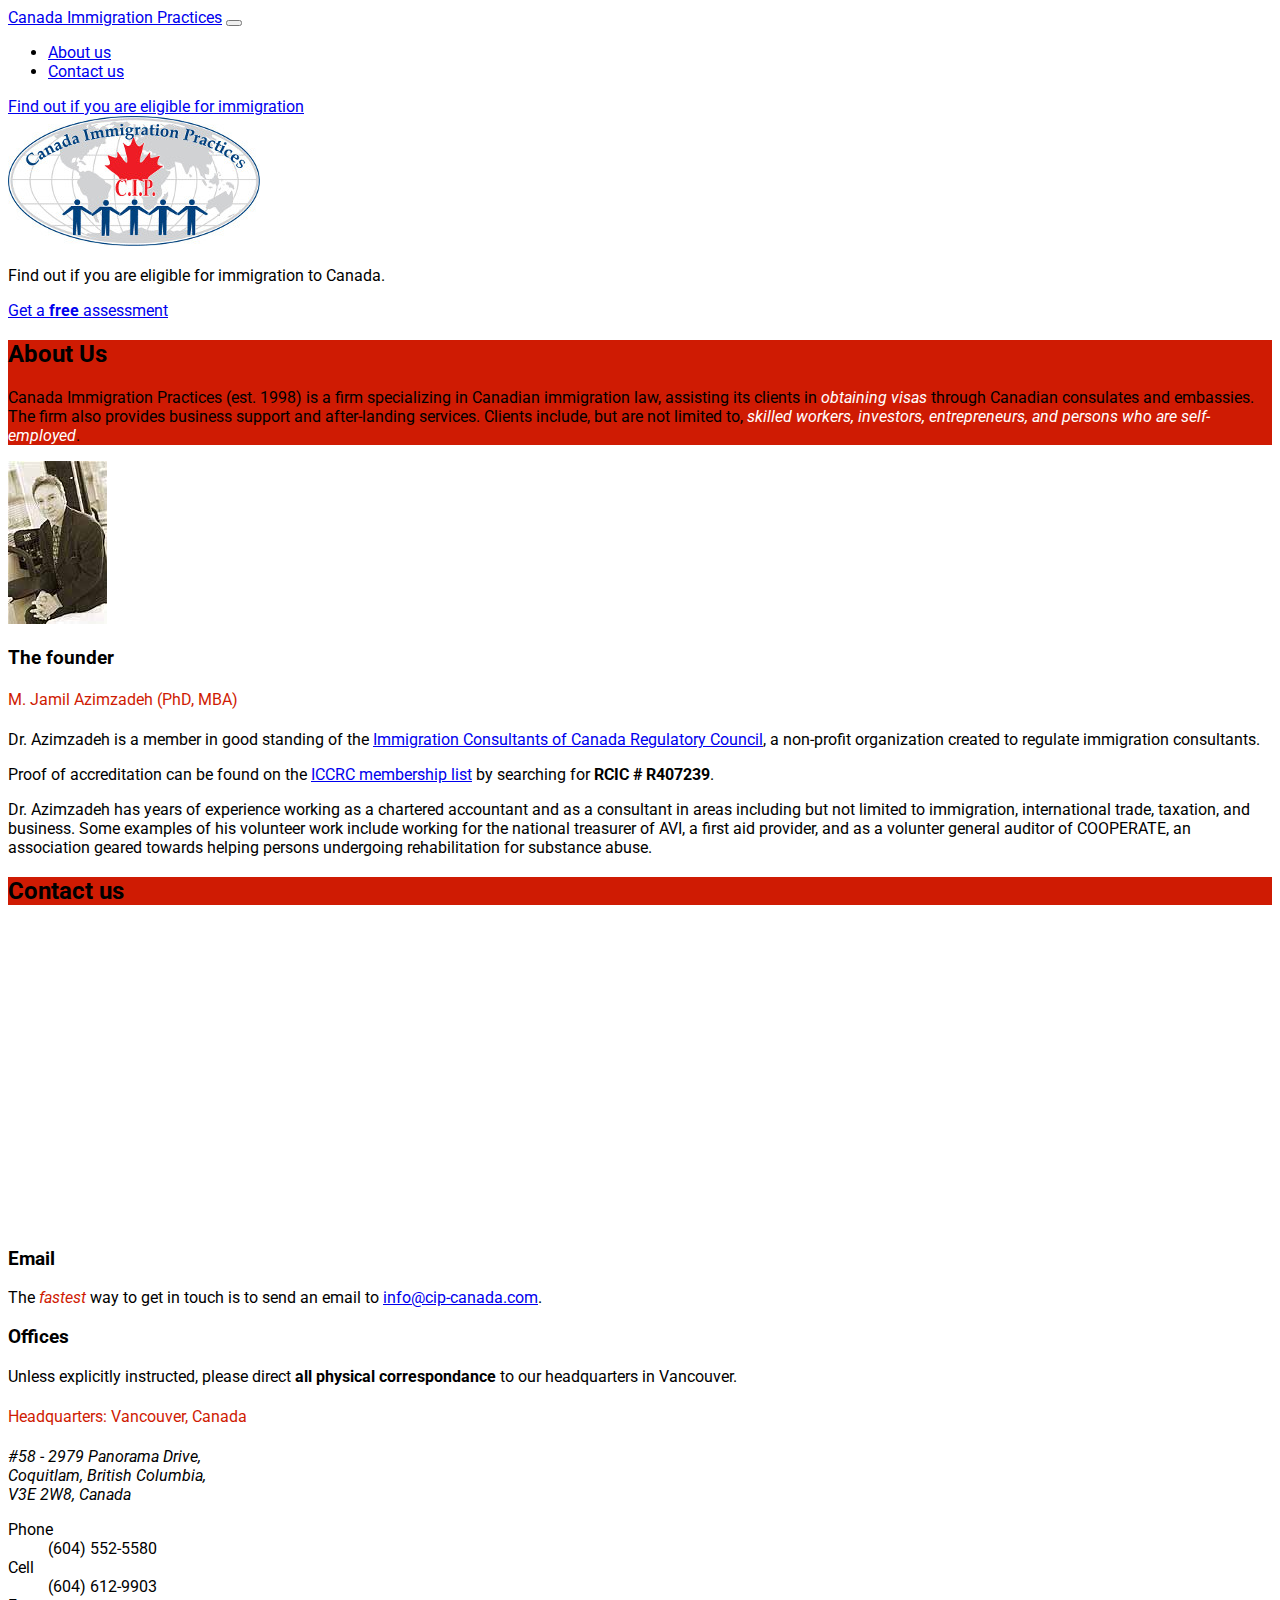
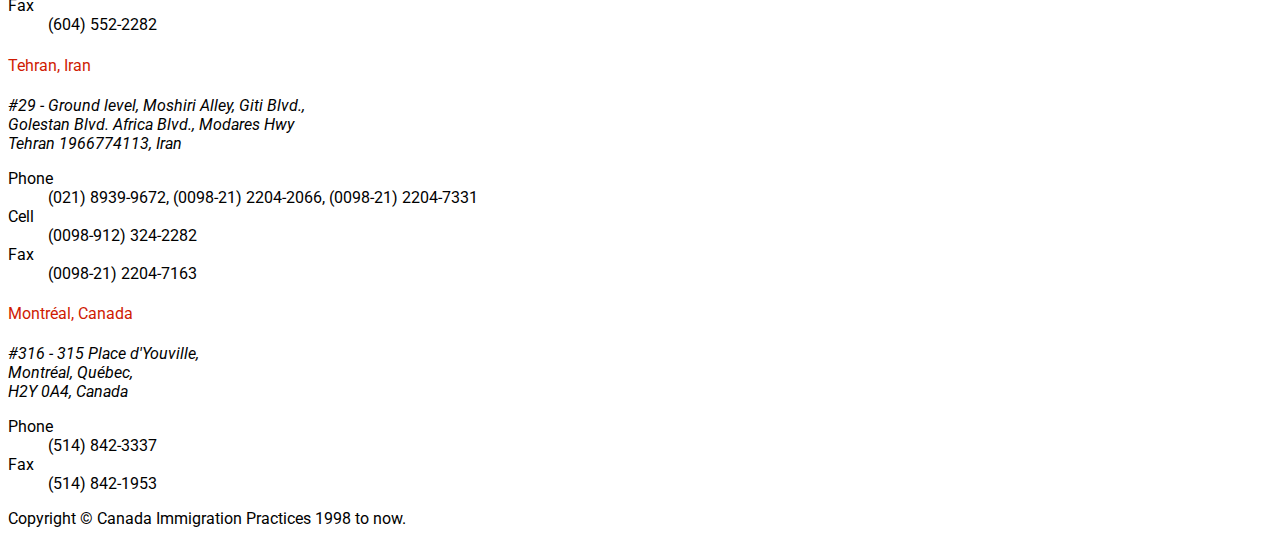
==== index.html @ c49b08fb "Update index.html" ====
<!doctype html>
<html lang="en">
<head>
	<meta charset="utf-8">
	<meta name="viewport" content="width=device-width, initial-scale=1, shrink-to-fit=no">
	<link href="https://fonts.googleapis.com/css?family=Roboto" rel="stylesheet">
	<link rel="stylesheet" href="https://stackpath.bootstrapcdn.com/bootstrap/4.1.3/css/bootstrap.min.css" integrity="sha384-MCw98/SFnGE8fJT3GXwEOngsV7Zt27NXFoaoApmYm81iuXoPkFOJwJ8ERdknLPMO" crossorigin="anonymous">
	<title>Canada Immigration Practices</title>
	<style>
		body { font-family: 'Roboto', sans-serif; }
		.bg-red { background: #cf1b03; }
		h4, em { color: #cf1b03; }
		.bg-red em { color: white; }
		h4 { font-weight: normal; }
		address { font-style: italic; }
		iframe { width: 100%; border: 0; }
	</style>
</head>
<body onload="load()">
	<nav class="navbar navbar-expand-md navbar-light bg-white border-bottom shadow-sm">
		<a class="navbar-brand" href="/">Canada Immigration Practices</a>
		<button class="navbar-toggler" type="button" data-toggle="collapse" data-target="#navbarCollapse" aria-controls="navbarCollapse" aria-expanded="false" aria-label="Toggle navigation">
			<span class="navbar-toggler-icon"></span>
		</button>
		<div class="collapse navbar-collapse" id="navbarCollapse">
			<ul class="navbar-nav mr-auto">
				<li class="nav-item">
					<a class="nav-link" href="#about">About us</a>
				</li>
				<li class="nav-item">
					<a class="nav-link" href="#contact">Contact us</a>
				</li>
			</ul>
			<!-- <a class="btn btn-primary" href="https://goo.gl/forms/NvphOpKER3o0gyQH2" target="_blank">Find out if you are eligible for immigration</a> //-->
			<a class="btn btn-primary" href="http://54.201.243.154/cip-canada.com/old/index.php?p=evaluation-form&nonav=1" target="_blank">Find out if you are eligible for immigration</a>
		</div>
	</nav>

	<div class="p-5 container-fluid text-center">
		<img class="mb-3" src="img/logo_small.jpg" alt="Canada Immigration Practices">
		<p class="lead font-weight-normal">Find out if you are eligible for immigration to Canada.</p>
		<!-- <a class="btn btn-primary" href="https://goo.gl/forms/NvphOpKER3o0gyQH2" target="_blank">Get a <strong>free</strong> assessment</a> //-->
		<a class="btn btn-primary" href="http://54.201.243.154/cip-canada.com/old/index.php?p=evaluation-form&nonav=1" target="_blank">Get a <strong>free</strong> assessment</a>
	</div>
	<div id="about" class="p-5 container-fluid text-center text-white border-bottom shadow-sm bg-red">
		<div class="container">
			<h2>About Us</h2>
			<p>
				Canada Immigration Practices (est. 1998) is a firm specializing in Canadian immigration law, assisting its clients in <em>obtaining visas</em> through Canadian consulates and embassies.
				The firm also provides business support and after-landing services.
				Clients include, but are not limited to, <em>skilled workers, investors, entrepreneurs, and persons who are self-employed</em>.
			</p>
		</div>
	</div>
	<div class="p-5 container-fluid">
		<div classs="container">
			<div class="media">
				<img class="mr-3 mb-3 rounded" src="img/azimzadeh.jpg" alt="M. Jamil Azimzadeh">
				<div class="media-body">
					<h3 class="mt-0">The founder</h3>
					<h4>M. Jamil Azimzadeh <span class="small">(PhD, MBA)</span></h4>
					<p>
						Dr. Azimzadeh is a member in good standing of the <a href="http://www.iccrc-crcic.ca" target="_blank">Immigration Consultants of Canada Regulatory Council</a>, a non-profit organization created to regulate immigration consultants.
					</p>
				</div>
			</div>
			<p class="alert alert-primary">
				Proof of accreditation can be found on the <a href="http://secure.iccrc-crcic.ca/search" target="_blank">ICCRC membership list</a> by searching for <strong>RCIC # R407239</strong>.
			</p>
			<p>
				Dr. Azimzadeh has years of experience working as a chartered accountant and as a consultant in areas including but not limited to immigration, international trade, taxation, and business.
				Some examples of his volunteer work include working for the national treasurer of AVI, a first aid provider, and as a volunter general auditor of COOPERATE, an association geared towards helping persons undergoing rehabilitation for substance abuse.
			</p>
		</div>
	</div>
	<div id="contact" class="p-5 container-fluid text-white bg-red">
		<div class="container">
			<h2>Contact us</h2>
		</div>
	</div>
	<iframe height="300" src="https://maps.google.com/maps?f=q&amp;source=s_q&amp;hl=en&amp;q=2979%2BPanorama%2BDrive%2BCoquitlam%2BBC(Canada+Immigration+Practices)&amp;ie=UTF8&amp;z=12&amp;t=m&amp;iwloc=near&amp;output=embed"></iframe>
	<div class="p-5 container-fluid">
		<div class="container">
			<h3>Email</h3>
			<p>The <em>fastest</em> way to get in touch is to send an email to <a href="mailto:info@cip-canada.com">info@cip-canada.com</a>.</p>
			<h3>Offices</h3>
			<p class="alert alert-secondary">Unless explicitly instructed, please direct <strong>all physical correspondance</strong> to our headquarters in Vancouver.</p>
			<div class="row">
				<div class="col-sm-4">
					<h4>Headquarters: Vancouver, Canada</h4>
					<address>
						#58 - 2979 Panorama Drive,<br>
						Coquitlam, British Columbia,<br>
						V3E 2W8, Canada
					</address>
					<dl class="row">
						<dt class="m-0 col-sm-2">Phone</dt>
						<dd class="m-0 col-sm-10">(604) 552-5580</dd>
						<dt class="m-0 col-sm-2">Cell</dt>
						<dd class="m-0 col-sm-10">(604) 612-9903</dd>
						<dt class="m-0 col-sm-2">Fax</dt>
						<dd class="m-0 col-sm-10">(604) 552-2282</dd>
					</dl>
				</div>
				<div class="col-sm-4">
					<h4>Tehran, Iran</h4>
					<address>
						#29 - Ground level, Moshiri Alley, Giti Blvd.,<br>
						Golestan Blvd. Africa Blvd., Modares Hwy<br>
						Tehran 1966774113, Iran
					</address>
					<dl class="row">
						<dt class="m-0 col-sm-2">Phone</dt>
						<dd class="m-0 col-sm-10">(021) 8939-9672, (0098-21) 2204-2066, (0098-21) 2204-7331</dd>
						<dt class="m-0 col-sm-2">Cell</dt>
						<dd class="m-0 col-sm-10">(0098-912) 324-2282</dd>
						<dt class="m-0 col-sm-2">Fax</dt>
						<dd class="m-0 col-sm-10">(0098-21) 2204-7163</dd>
					</dl>
				</div>
				<div class="col-sm-4">
					<h4>Montréal, Canada</h4>
					<address>
						#316 - 315 Place d'Youville,<br>
						Montréal, Québec,<br>
						H2Y 0A4, Canada
					</address>
					<dl class="row">
						<dt class="m-0 col-sm-2">Phone</dt>
						<dd class="m-0 col-sm-10">(514) 842-3337</dd>
						<dt class="m-0 col-sm-2">Fax</dt>
						<dd class="m-0 col-sm-10">(514) 842-1953</dd>
					</dl>
				</div>
			</div>
		</div>
	</div>
	<p class="text-muted text-center small p-3 m-0 bg-dark text-white">Copyright © Canada Immigration Practices 1998 to now.</p>
	<script src="https://code.jquery.com/jquery-3.3.1.slim.min.js" integrity="sha384-q8i/X+965DzO0rT7abK41JStQIAqVgRVzpbzo5smXKp4YfRvH+8abtTE1Pi6jizo" crossorigin="anonymous"></script>
	<script src="https://cdnjs.cloudflare.com/ajax/libs/popper.js/1.14.3/umd/popper.min.js" integrity="sha384-ZMP7rVo3mIykV+2+9J3UJ46jBk0WLaUAdn689aCwoqbBJiSnjAK/l8WvCWPIPm49" crossorigin="anonymous"></script>
	<script src="https://stackpath.bootstrapcdn.com/bootstrap/4.1.3/js/bootstrap.min.js" integrity="sha384-ChfqqxuZUCnJSK3+MXmPNIyE6ZbWh2IMqE241rYiqJxyMiZ6OW/JmZQ5stwEULTy" crossorigin="anonymous"></script>
</body>
</html>
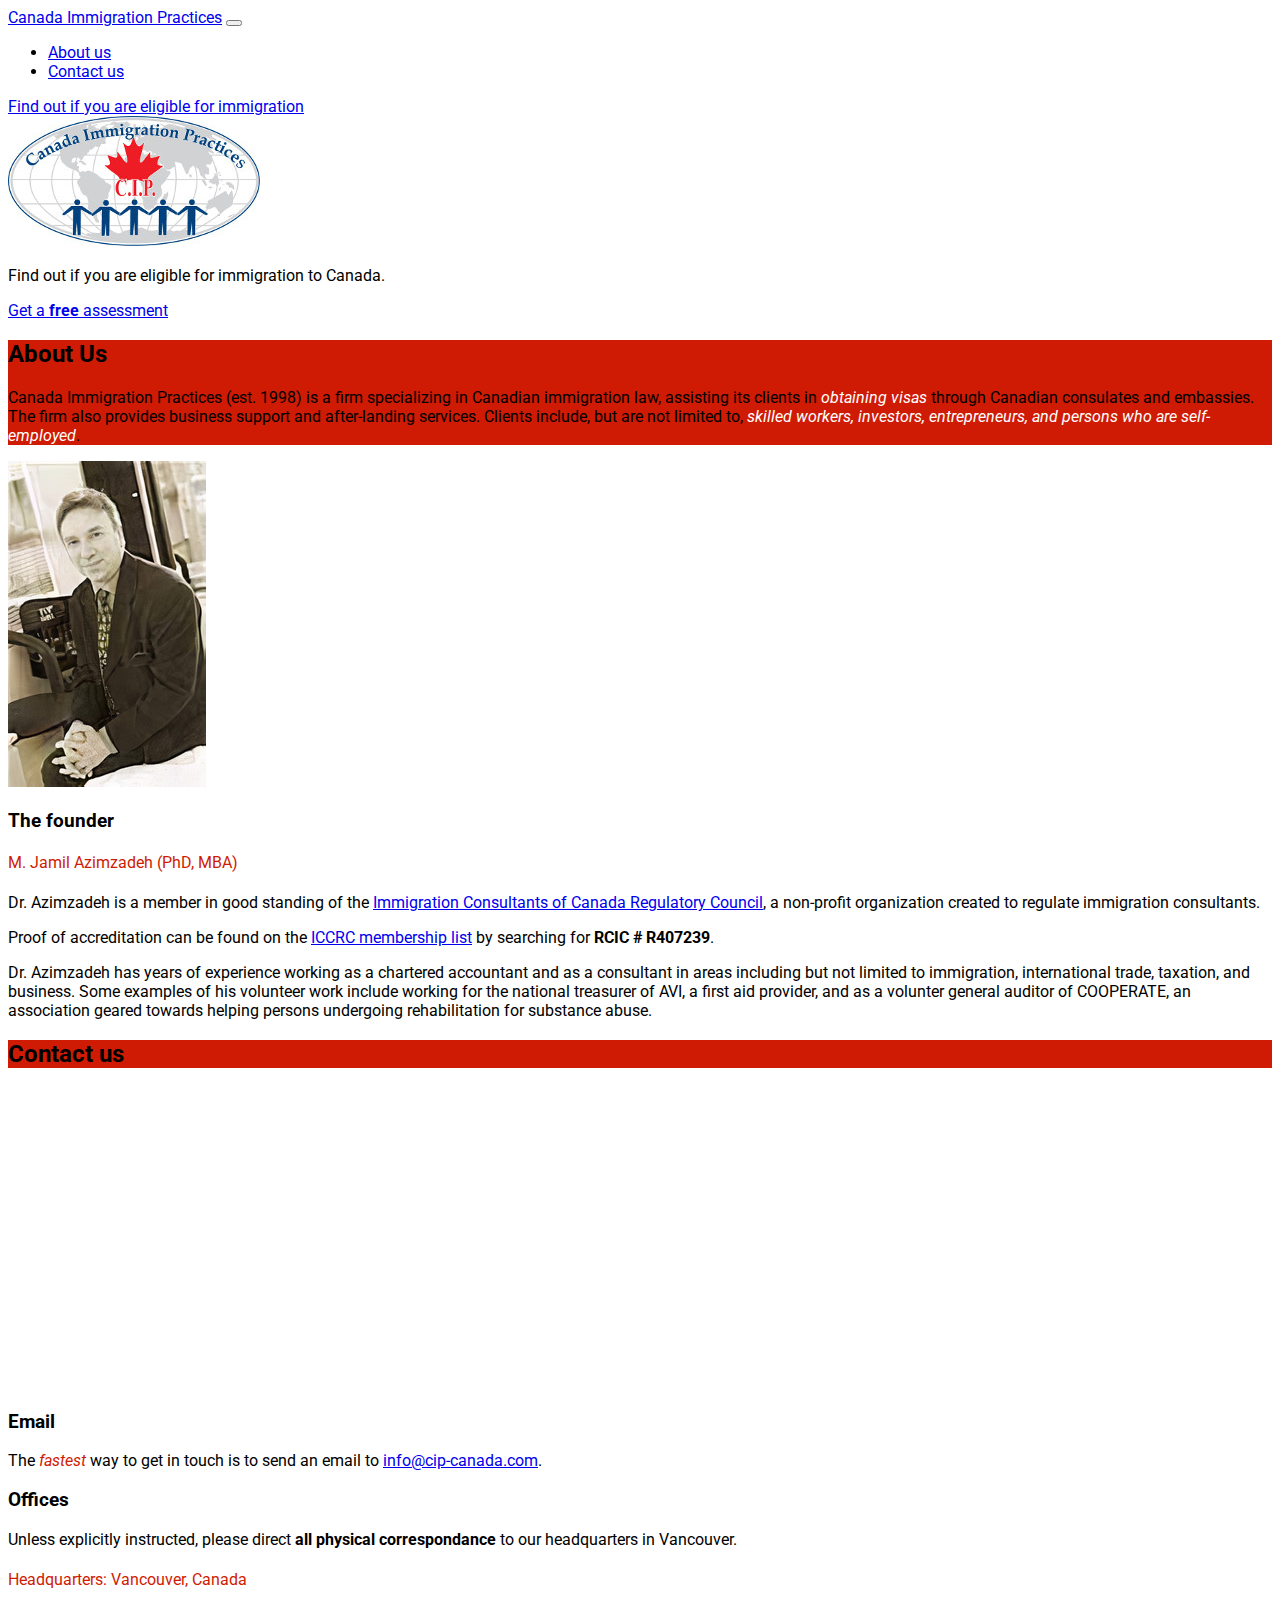
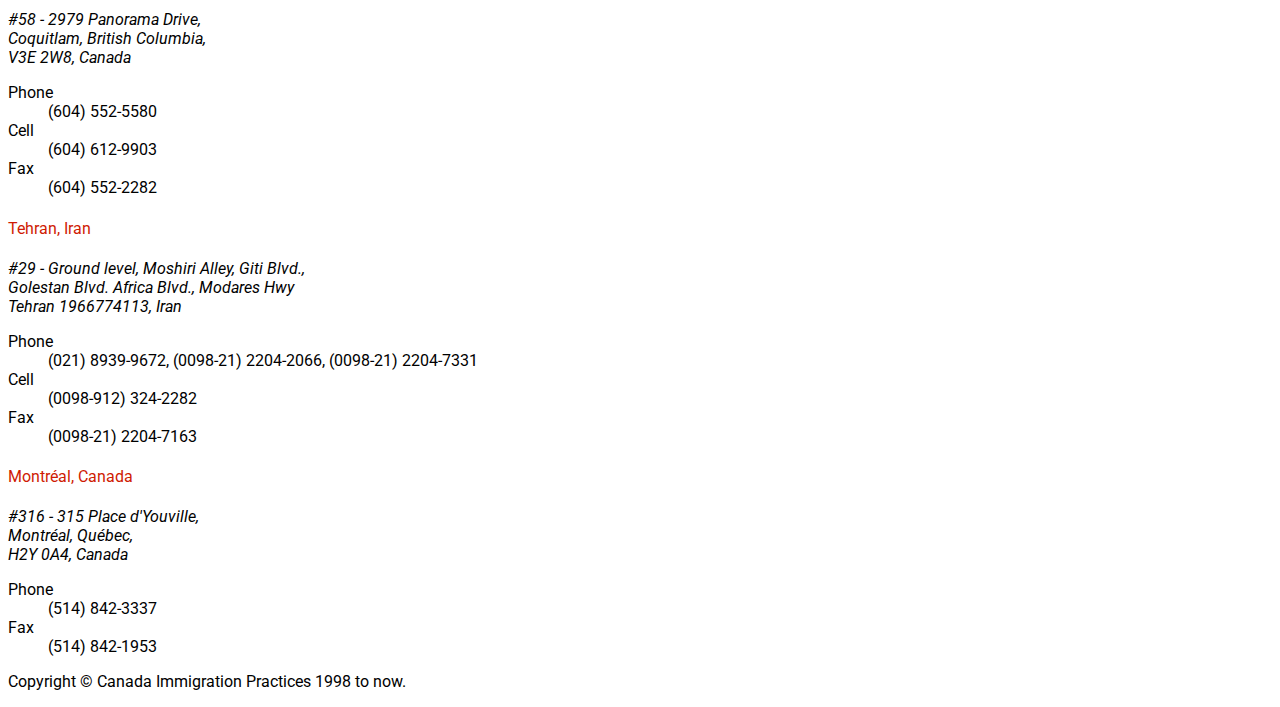
==== commit bd36590d: "Use upscaled image" ====
--- a/index.html
+++ b/index.html
@@ -31,16 +31,16 @@
 					<a class="nav-link" href="#contact">Contact us</a>
 				</li>
 			</ul>
-			<!-- <a class="btn btn-primary" href="https://goo.gl/forms/NvphOpKER3o0gyQH2" target="_blank">Find out if you are eligible for immigration</a> //-->
-			<a class="btn btn-primary" href="http://54.201.243.154/cip-canada.com/old/index.php?p=evaluation-form&nonav=1" target="_blank">Find out if you are eligible for immigration</a>
+			<a class="btn btn-primary" href="https://forms.gle/D98i595uEjYb6tZC6" target="_blank">Find out if you are eligible for immigration</a>
+			<!-- <a class="btn btn-primary" href="http://54.201.243.154/cip-canada.com/old/index.php?p=evaluation-form&nonav=1" target="_blank">Find out if you are eligible for immigration</a> //-->
 		</div>
 	</nav>
 
 	<div class="p-5 container-fluid text-center">
 		<img class="mb-3" src="img/logo_small.jpg" alt="Canada Immigration Practices">
 		<p class="lead font-weight-normal">Find out if you are eligible for immigration to Canada.</p>
-		<!-- <a class="btn btn-primary" href="https://goo.gl/forms/NvphOpKER3o0gyQH2" target="_blank">Get a <strong>free</strong> assessment</a> //-->
-		<a class="btn btn-primary" href="http://54.201.243.154/cip-canada.com/old/index.php?p=evaluation-form&nonav=1" target="_blank">Get a <strong>free</strong> assessment</a>
+		<a class="btn btn-primary" href="https://forms.gle/D98i595uEjYb6tZC6" target="_blank">Get a <strong>free</strong> assessment</a>
+		<!-- <a class="btn btn-primary" href="http://54.201.243.154/cip-canada.com/old/index.php?p=evaluation-form&nonav=1" target="_blank">Get a <strong>free</strong> assessment</a> //-->
 	</div>
 	<div id="about" class="p-5 container-fluid text-center text-white border-bottom shadow-sm bg-red">
 		<div class="container">
@@ -53,19 +53,19 @@
 		</div>
 	</div>
 	<div class="p-5 container-fluid">
-		<div classs="container">
+		<div class="container">
 			<div class="media">
-				<img class="mr-3 mb-3 rounded" src="img/azimzadeh.jpg" alt="M. Jamil Azimzadeh">
+				<img class="mr-3 mb-3 rounded" src="img/azimzadeh_auto_x2.jpg" alt="M. Jamil Azimzadeh">
 				<div class="media-body">
 					<h3 class="mt-0">The founder</h3>
 					<h4>M. Jamil Azimzadeh <span class="small">(PhD, MBA)</span></h4>
-					<p>
-						Dr. Azimzadeh is a member in good standing of the <a href="http://www.iccrc-crcic.ca" target="_blank">Immigration Consultants of Canada Regulatory Council</a>, a non-profit organization created to regulate immigration consultants.
-					</p>
 				</div>
 			</div>
+			<p>
+				Dr. Azimzadeh is a member in good standing of the <a href="http://www.iccrc-crcic.ca" target="_blank">Immigration Consultants of Canada Regulatory Council</a>, a non-profit organization created to regulate immigration consultants.
+			</p>
 			<p class="alert alert-primary">
-				Proof of accreditation can be found on the <a href="http://secure.iccrc-crcic.ca/search" target="_blank">ICCRC membership list</a> by searching for <strong>RCIC # R407239</strong>.
+				Proof of accreditation can be found on the <a href="https://iccrc-crcic.ca/find-a-professional/" target="_blank">ICCRC membership list</a> by searching for <strong>RCIC # R407239</strong>.
 			</p>
 			<p>
 				Dr. Azimzadeh has years of experience working as a chartered accountant and as a consultant in areas including but not limited to immigration, international trade, taxation, and business.
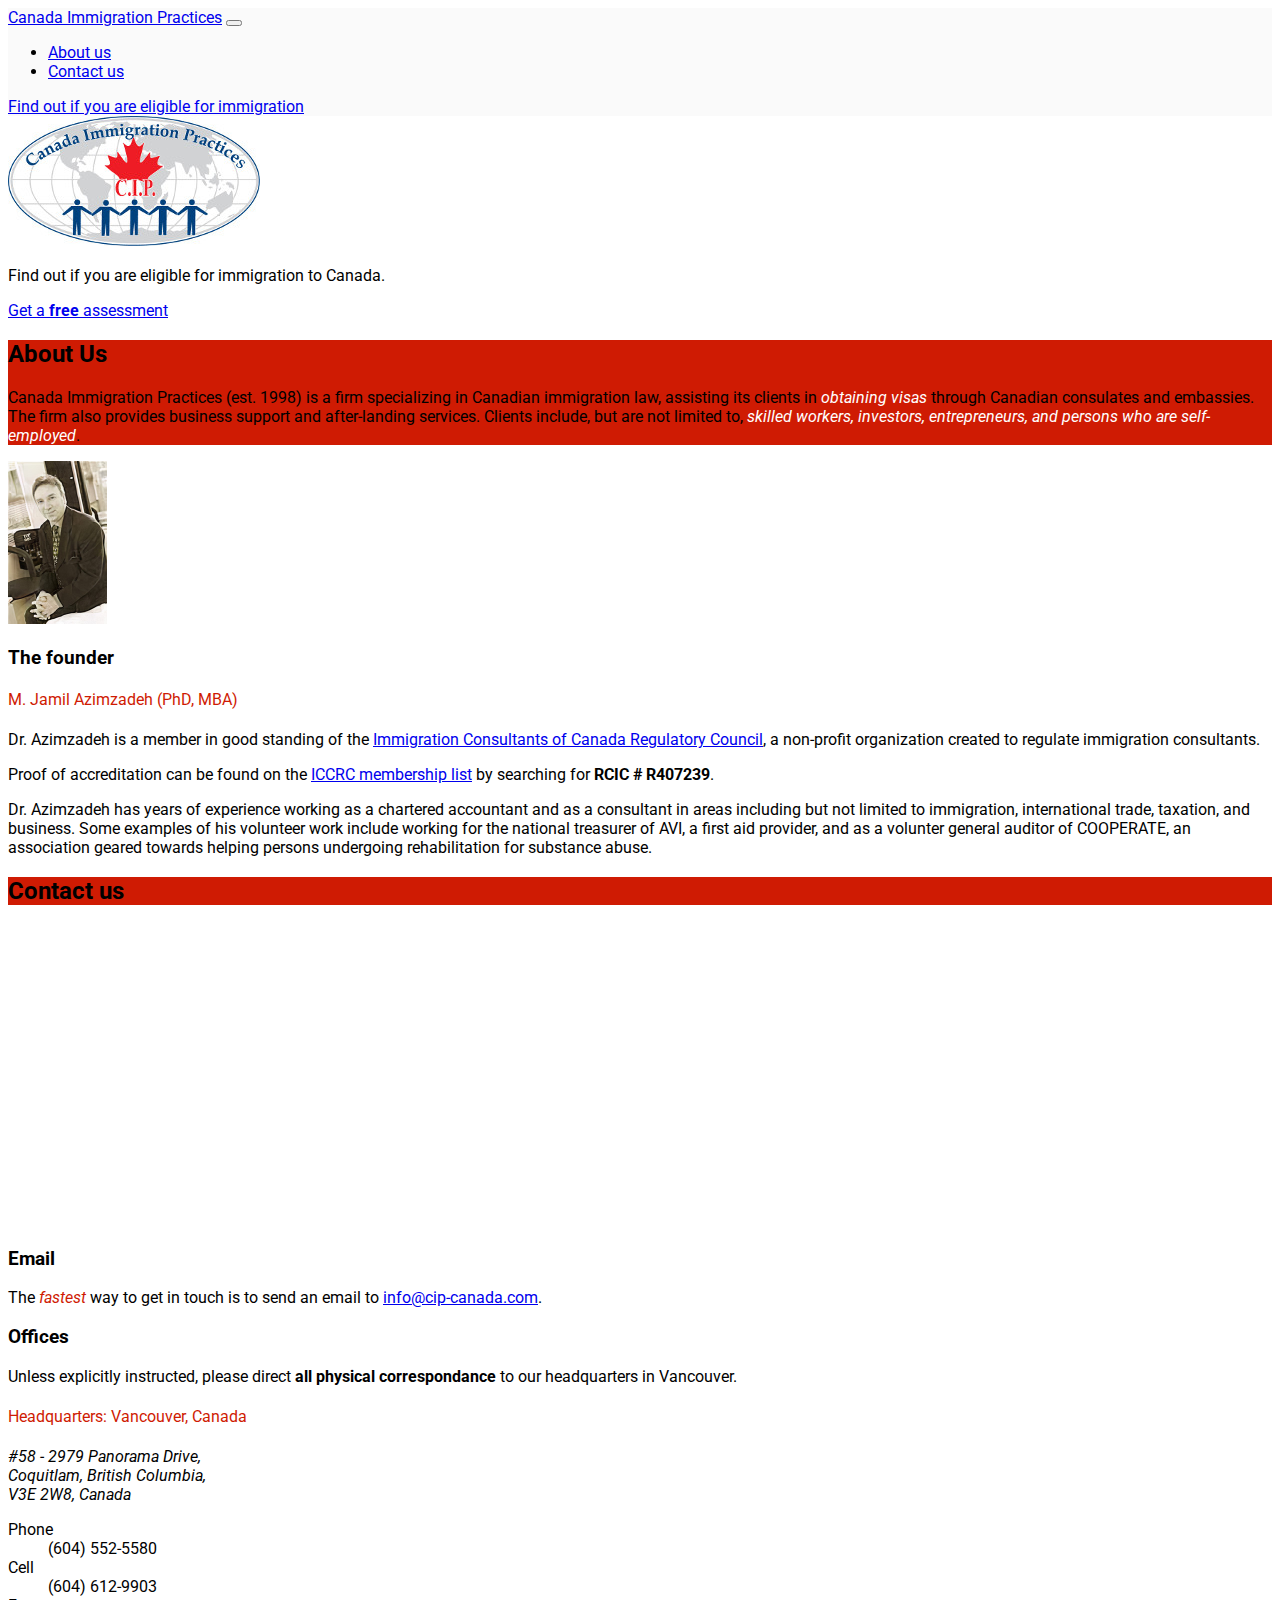
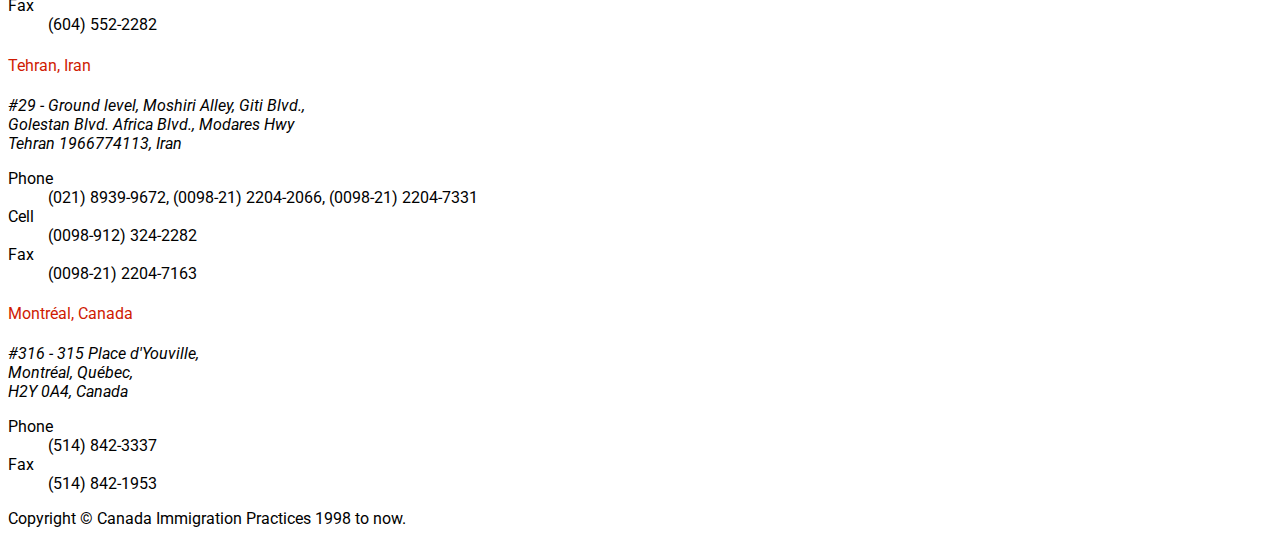
==== commit 560c5ddc: "Change navbar background color and profile size." ====
--- a/index.html
+++ b/index.html
@@ -14,6 +14,7 @@
 		h4 { font-weight: normal; }
 		address { font-style: italic; }
 		iframe { width: 100%; border: 0; }
+		.navbar { background-color: #fafafa !important; }
 	</style>
 </head>
 <body onload="load()">
@@ -55,7 +56,7 @@
 	<div class="p-5 container-fluid">
 		<div class="container">
 			<div class="media">
-				<img class="mr-3 mb-3 rounded" src="img/azimzadeh_auto_x2.jpg" alt="M. Jamil Azimzadeh">
+				<img class="mr-3 mb-3 rounded" src="img/azimzadeh_auto_x2.jpg" width="99px" alt="M. Jamil Azimzadeh">
 				<div class="media-body">
 					<h3 class="mt-0">The founder</h3>
 					<h4>M. Jamil Azimzadeh <span class="small">(PhD, MBA)</span></h4>
